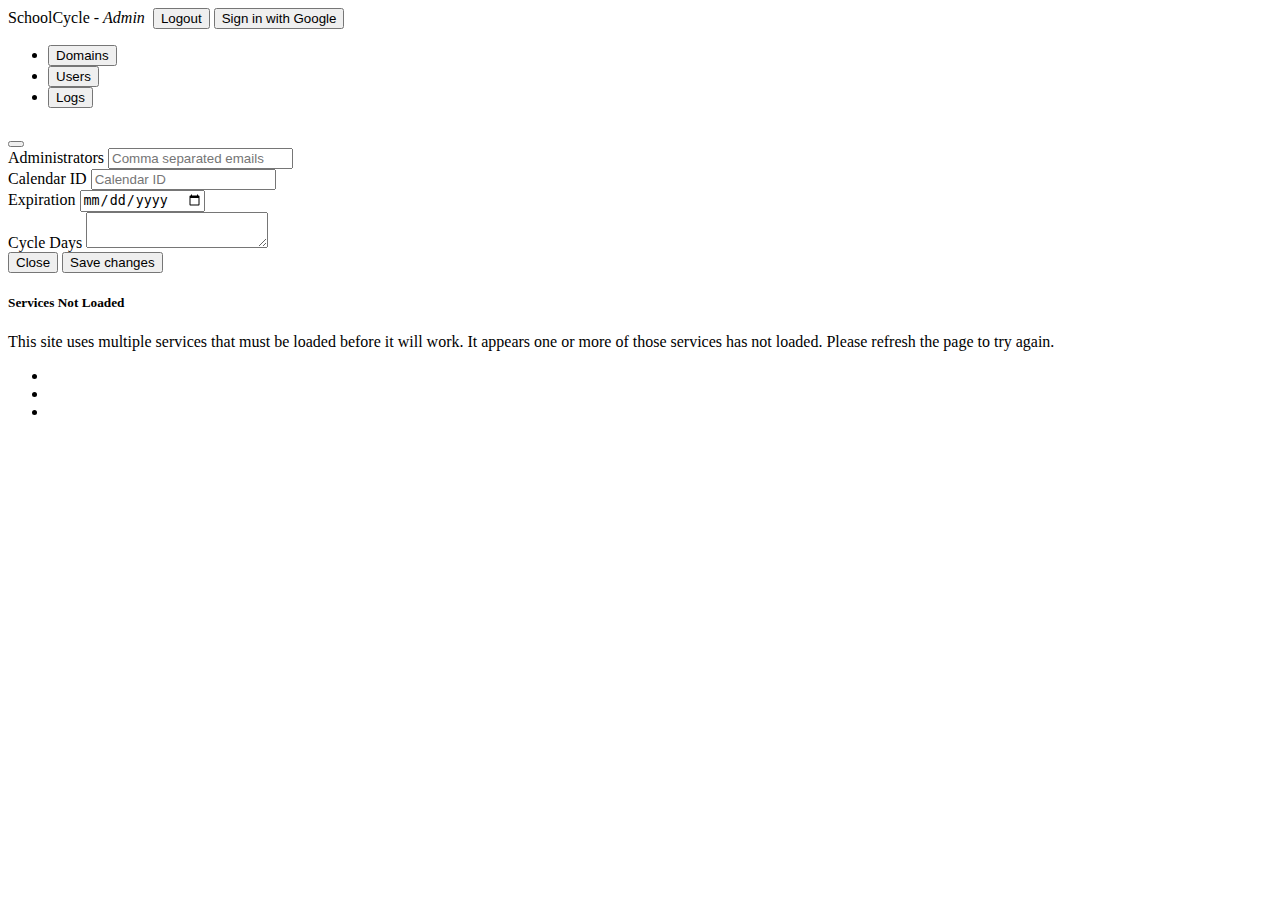
==== admin/index.html @ 212bd363 "⏩🪝 Updated with Glitch" ====
<!DOCTYPE html>
<html>
  <head>
    <title>SchoolCycle - Admin</title>

    <base target="_top" />
    <link rel="icon" href="https://cdn.glitch.global/f42708b9-0c54-47f0-8465-2d592170f73f/SchoolCycleLogo.svg?v=1702831555917">
    <!-- Required meta tags -->
    <meta charset="utf-8" />
    <meta name="viewport" content="width=device-width, initial-scale=1, shrink-to-fit=no" />

    <link rel="stylesheet" href="style.css" />
    <link href="libraries/bootstrap.min.css" rel="stylesheet" />
    <script src="libraries/bootstrap.bundle.min.js"></script>
    <script src="libraries/jquery-3.7.1.min.js"></script>
    <script src="libraries/popper.min.js"></script>
    <script src="libraries/firebase-app.js"></script>
    <script src="libraries/firebase-auth.js"></script>
    <script src="libraries/firebase-database.js"></script>
    <script defer src="libraries/gapi.js"></script>
    <script defer src="libraries/gsi.js"></script>
    <script defer src="schoolCycle.js"></script>
    <script defer src="admin/admin.js"></script>
  </head>
  <body>
    <!-- Nav Bar -->
    <nav class="navbar navbar-dark bg-dark">
      <span class="navbar-brand mb-0 h1">SchoolCycle - <i>Admin</i></span>

      <!-- Logged in -->
      <span class="navbar-text" id="logoutModule">
        <img id="loggedInAsImage" />
        <span id="loggedInAs"></span>
        <button class="btn btn-danger" id="logout">Logout</button>
      </span>

      <!-- Not Logged In -->
      <span class="navbar-text" id="loginModule">
        <button class="btn btn-primary" id="signin">Sign in with Google</button>
      </span>
    </nav>

    <div class="container" id="main">
      <ul class="nav nav-tabs" id="myTab" role="tablist">
        <li class="nav-item" role="presentation">
          <button class="nav-link active" id="domains-tab" data-bs-toggle="tab" data-bs-target="#domains" type="button" role="tab" aria-controls="domains" aria-selected="true" >
            Domains
          </button>
        </li>
        <li class="nav-item" role="presentation">
          <button class="nav-link" id="users-tab" data-bs-toggle="tab" data-bs-target="#users" type="button" role="tab" aria-controls="users" aria-selected="false" >
            Users
          </button>
        </li>
        <li class="nav-item" role="presentation">
          <button class="nav-link" id="logs-tab" data-bs-toggle="tab" data-bs-target="#logs" type="button" role="tab" aria-controls="logs" aria-selected="false" >
            Logs
          </button>
        </li>
      </ul>
      <div class="tab-content" id="myTabContent">
        <div class="tab-pane fade show active" id="domains" role="tabpanel" aria-labelledby="domains-tab" ></div>
        <div class="tab-pane fade" id="users" role="tabpanel" aria-labelledby="users-tab" ></div>
        <div class="tab-pane fade" id="logs" role="tabpanel" aria-labelledby="logs-tab" ></div>
      </div>
    </div>
    
    <!-- Domain Modal -->
    <div class="modal fade" id="domainModal" tabindex="-1" aria-labelledby="domainModalLabel" aria-hidden="true">
      <div class="modal-dialog">
        <div class="modal-content">
          <div class="modal-header">
            <h5 class="modal-title" id="domainModalLabel"></h5>
            <button type="button" class="btn-close" data-bs-dismiss="modal" aria-label="Close"></button>
          </div>
          <div class="modal-body" id="domainModalBody">
            <div class="input-group mb-3">
              <span class="input-group-text domainLabel" id="domain-administrators-label">Administrators</span>
              <input type="text" class="form-control" id="domain-administrators" placeholder="Comma separated emails" aria-label="domain-adminstrators" aria-describedby="domain-administrators-label">
            </div>
            <div class="input-group mb-3">
              <span class="input-group-text domainLabel" id="domain-calendar-id-label">Calendar ID</span>
              <input type="text" class="form-control" id="domain-calendar-id" placeholder="Calendar ID" aria-label="domain-calendar-id" aria-describedby="domain-calendar-id-label">
            </div>
            <div class="input-group mb-3">
              <span class="input-group-text domainLabel" id="domain-expiration-label">Expiration</span>
              <input type="date" class="form-control" id="domain-expiration" placeholder="" aria-label="domain-expiration" aria-describedby="domain-expiration-label">
            </div>
            <div class="input-group">
              <span class="input-group-text domainLabel">Cycle Days</span>
              <textarea class="form-control" aria-label="Cycle Days" id="domain-cycle-days"></textarea>
            </div>
            
          </div>
          <div class="modal-footer">
            <button type="button" class="btn btn-secondary" data-bs-dismiss="modal">Close</button>
            <button type="button" class="btn btn-primary" onclick="updateDomain()">Save changes</button>
          </div>
          <div id="domainModalAlert" style="width:95%; margin-left:auto; margin-right:auto;"></div>
        </div>
      </div>
    </div>
    
        <!--    **************************     

            Services Not Loaded Module

            **************************  -->  
  

    <div class="modal fade" id="servicesModal" tabindex="-1" role="dialog" aria-labelledby="exampleModalLongTitle" aria-hidden="false" data-bs-backdrop='static'>
      <div class="modal-dialog" role="document">
        <div class="modal-content">
          <div class="modal-header">
            <h5 class="modal-title" id="exampleModalLongTitle">Services Not Loaded</h5>
          </div>
          <div class="modal-body">
            <p>This site uses multiple services that must be loaded before it will work. It appears one or more of those services has not loaded. Please refresh the page to try again.</p>
            <p>
              <ul>
                <li id="gisStatus"></li>
                <li id="gapiStatus"></li>
                <li id="fbStatus"></li>
              </ul>
            </p>
          </div>
        </div>
      </div>
    </div>
  </body>
</html>
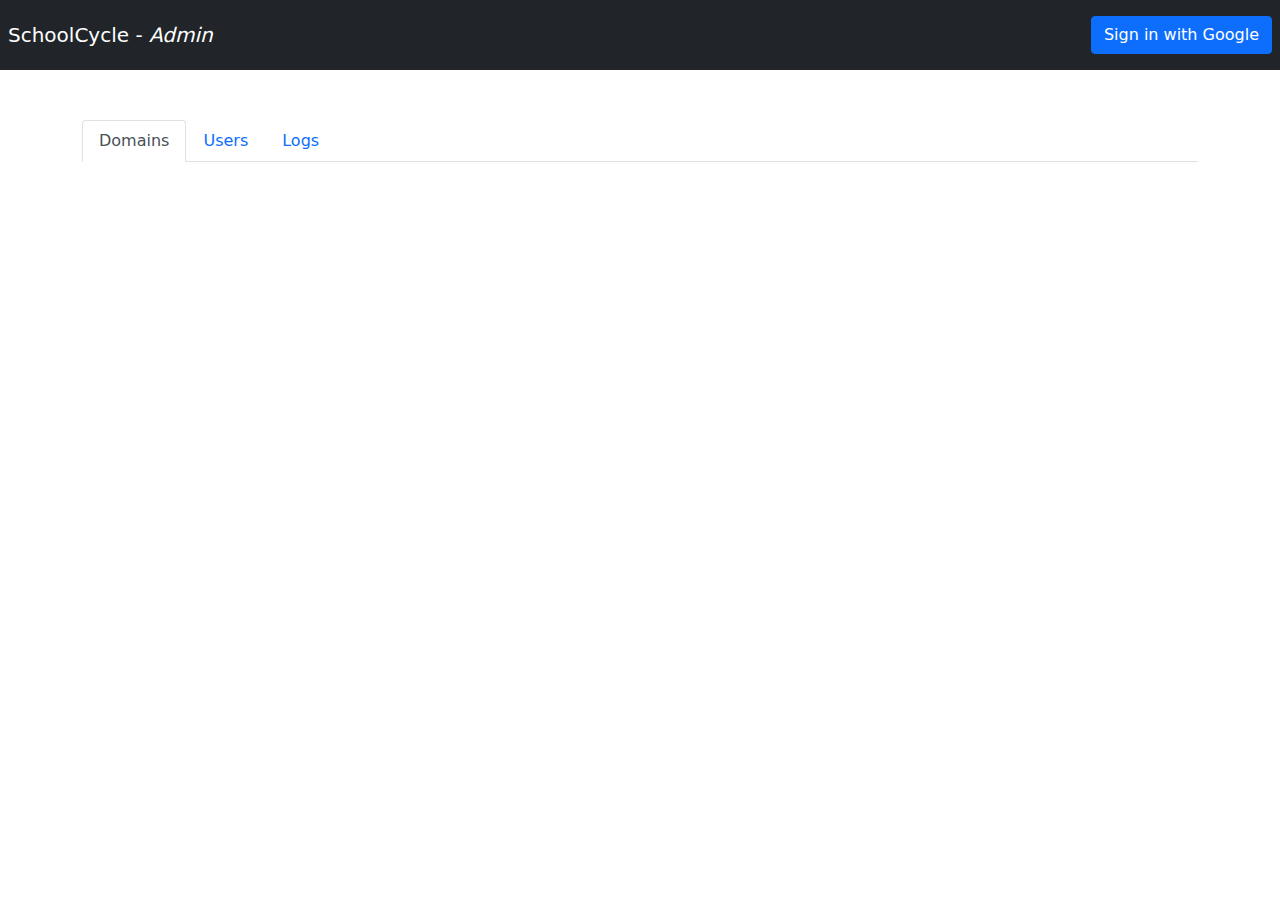
==== commit 3161369e: "Fixed relative links" ====
--- a/admin/index.html
+++ b/admin/index.html
@@ -9,18 +9,18 @@
     <meta charset="utf-8" />
     <meta name="viewport" content="width=device-width, initial-scale=1, shrink-to-fit=no" />
 
-    <link rel="stylesheet" href="style.css" />
-    <link href="libraries/bootstrap.min.css" rel="stylesheet" />
-    <script src="libraries/bootstrap.bundle.min.js"></script>
-    <script src="libraries/jquery-3.7.1.min.js"></script>
-    <script src="libraries/popper.min.js"></script>
-    <script src="libraries/firebase-app.js"></script>
-    <script src="libraries/firebase-auth.js"></script>
-    <script src="libraries/firebase-database.js"></script>
-    <script defer src="libraries/gapi.js"></script>
-    <script defer src="libraries/gsi.js"></script>
-    <script defer src="schoolCycle.js"></script>
-    <script defer src="admin/admin.js"></script>
+    <link rel="stylesheet" href="../style.css" />
+    <link href="../libraries/bootstrap.min.css" rel="stylesheet" />
+    <script src="../libraries/bootstrap.bundle.min.js"></script>
+    <script src="../libraries/jquery-3.7.1.min.js"></script>
+    <script src="../libraries/popper.min.js"></script>
+    <script src="../libraries/firebase-app.js"></script>
+    <script src="../libraries/firebase-auth.js"></script>
+    <script src="../libraries/firebase-database.js"></script>
+    <script defer src="../libraries/gapi.js"></script>
+    <script defer src="../libraries/gsi.js"></script>
+    <script defer src="../schoolCycle.js"></script>
+    <script defer src="admin.js"></script>
   </head>
   <body>
     <!-- Nav Bar -->
--- a/style.css
+++ b/style.css
@@ -0,0 +1,57 @@
+#loggedInAsImage {
+  height: 30px;
+  border-radius: 100px;
+  margin-right: 5px;
+}
+
+#loggedInAs {
+  padding-right: 20px;
+}
+
+#loginModule {
+  display: none;
+}
+
+#logoutModule {
+  display: none;
+}
+
+.grey {
+  background-color: #E9E9E9;
+  color: #000000;
+}
+
+#main {
+  padding-top: 50px;
+}
+
+.navbar {
+  padding: 8px;
+}
+
+.domainLabel {
+  width: 130px;
+}
+
+#logSelect {
+  margin-top: 20px;
+}
+
+.alert-container {
+/*   background-color: #c0c0c0; */
+/*   display: flex; */
+  justify-content: center;
+  align-items: center;
+  margin-top:20px;
+  position:fixed;
+  top:0;
+  width:100%;
+  margin-left: auto;
+  margin-right: auto;
+  z-index:99999;
+  text-align:center;
+}
+
+.edit-field-label {
+  min-width: 150px;
+}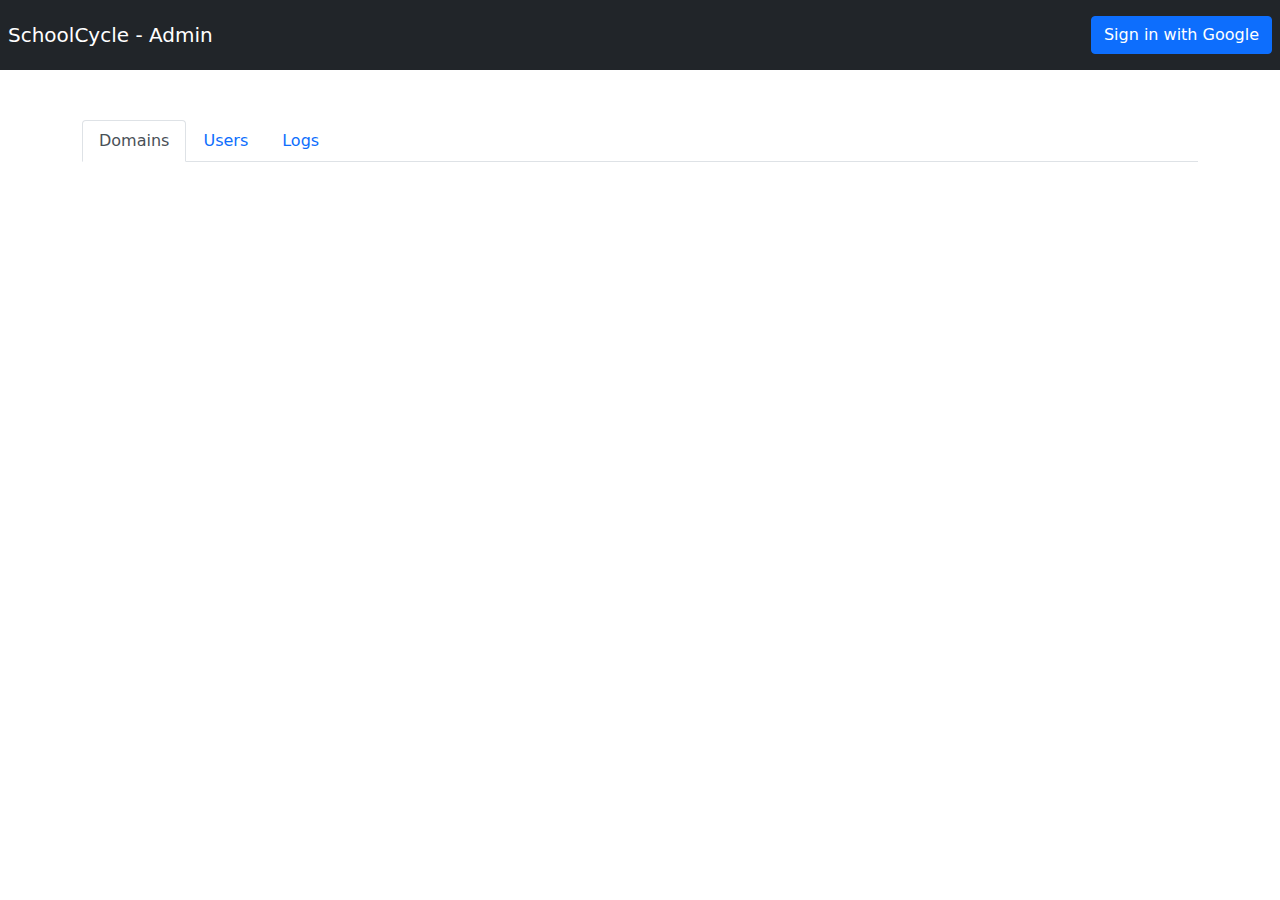
==== commit 1e1e38c4: "Made the navbar header into a link" ====
--- a/admin/index.html
+++ b/admin/index.html
@@ -1,31 +1,30 @@
 <!DOCTYPE html>
 <html>
   <head>
-    <title>SchoolCycle - Admin</title>
+    <title>SchoolCycle Admin</title>
 
     <base target="_top" />
     <link rel="icon" href="https://cdn.glitch.global/f42708b9-0c54-47f0-8465-2d592170f73f/SchoolCycleLogo.svg?v=1702831555917">
-    <!-- Required meta tags -->
     <meta charset="utf-8" />
     <meta name="viewport" content="width=device-width, initial-scale=1, shrink-to-fit=no" />
 
-    <link rel="stylesheet" href="../style.css" />
-    <link href="../libraries/bootstrap.min.css" rel="stylesheet" />
-    <script src="../libraries/bootstrap.bundle.min.js"></script>
-    <script src="../libraries/jquery-3.7.1.min.js"></script>
-    <script src="../libraries/popper.min.js"></script>
-    <script src="../libraries/firebase-app.js"></script>
-    <script src="../libraries/firebase-auth.js"></script>
-    <script src="../libraries/firebase-database.js"></script>
-    <script defer src="../libraries/gapi.js"></script>
-    <script defer src="../libraries/gsi.js"></script>
-    <script defer src="../schoolCycle.js"></script>
-    <script defer src="admin.js"></script>
+    <link rel="stylesheet" href="/style.css" />
+    <link href="/libraries/bootstrap.min.css" rel="stylesheet" />
+    <script src="/libraries/bootstrap.bundle.min.js"></script>
+    <script src="/libraries/jquery-3.7.1.min.js"></script>
+    <script src="/libraries/popper.min.js"></script>
+    <script src="/libraries/firebase-app.js"></script>
+    <script src="/libraries/firebase-auth.js"></script>
+    <script src="/libraries/firebase-database.js"></script>
+    <script defer src="/libraries/gapi.js"></script>
+    <script defer src="/libraries/gsi.js"></script>
+    <script defer src="/schoolCycle.js"></script>
+    <script defer src="/admin/admin.js"></script>
   </head>
   <body>
     <!-- Nav Bar -->
     <nav class="navbar navbar-dark bg-dark">
-      <span class="navbar-brand mb-0 h1">SchoolCycle - <i>Admin</i></span>
+      <a class="navbar-brand mb-0 h1" href="/">SchoolCycle - Admin</a>
 
       <!-- Logged in -->
       <span class="navbar-text" id="logoutModule">
